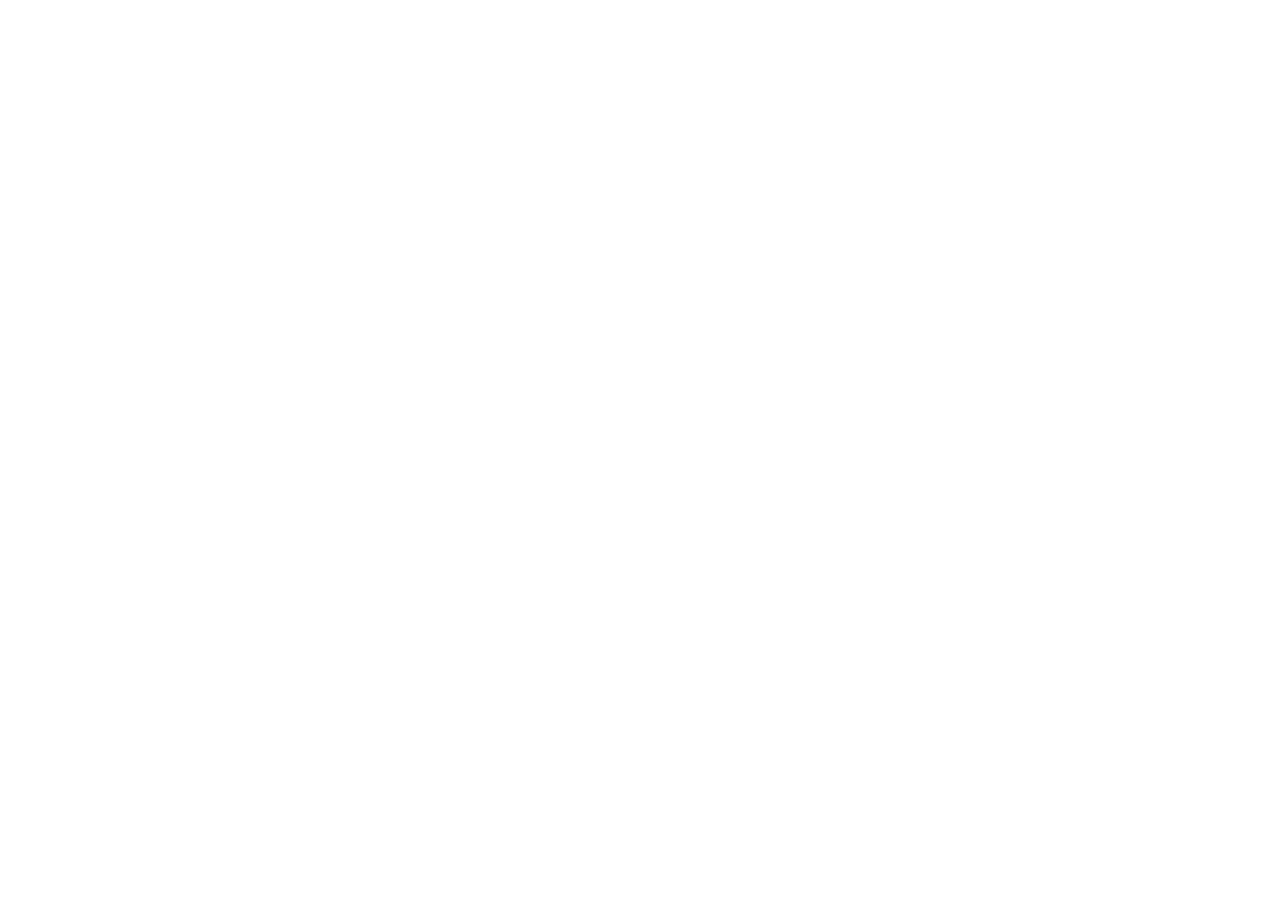
==== index.html @ 43f3497f "avancer" ====
<!DOCTYPE html>
<html>
    <head>
        <title>Page principal</title>
        <link rel="stylesheet" href="/css/style.css">
        <link rel="icon" type="image/svg+xml" href="/imags/">
        <meta name="viewport" content="width=device-width, initial-scale=1.0">
        <meta charset="UTF-8">
        <script src="/js/index.js"></script>
    </head>
    <header>

    </header>
    <body>
        <noscript>Votre browers ne support pas le Javascript.</noscript>
        <div class="content">

        </div>
    </body>
    <footer>
        
    </footer>
</html>
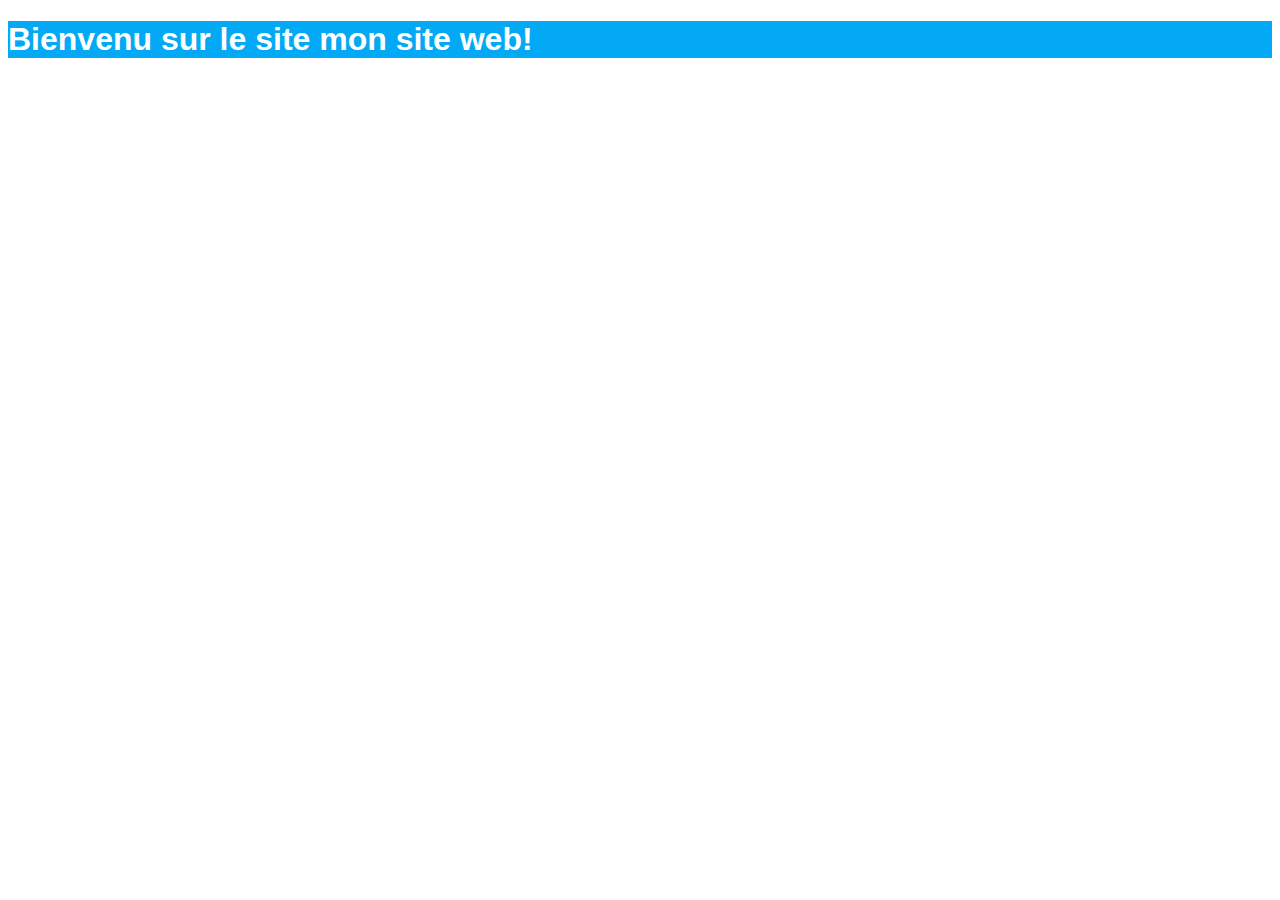
==== commit 7511802a: "header" ====
--- a/index.html
+++ b/index.html
@@ -2,14 +2,15 @@
 <html>
     <head>
         <title>Page principal</title>
-        <link rel="stylesheet" href="/css/style.css">
+        <link rel="stylesheet" href="/css/size.css">
+        <link rel="stylesheet" href="/css/color.css">
         <link rel="icon" type="image/svg+xml" href="/imags/">
         <meta name="viewport" content="width=device-width, initial-scale=1.0">
         <meta charset="UTF-8">
         <script src="/js/index.js"></script>
     </head>
     <header>
-
+        <h1>Bienvenu sur le site mon site web!</h1>
     </header>
     <body>
         <noscript>Votre browers ne support pas le Javascript.</noscript>
--- a/css/size.css
+++ b/css/size.css
@@ -0,0 +1,44 @@
+/* Extra small devices (phones, 600px and down) */
+@media only screen and (max-width: 600px) {
+    header{
+        border-top: -0.7%;
+        border-left: -0.7%;
+        border-top: -0.7%
+    }
+} 
+
+/* Small devices (portrait tablets and large phones, 600px and up) */
+@media only screen and (min-width: 600px) {
+    header{
+        border-top: -0.7%;
+        border-left: -0.7%;
+        border-top: -0.7%
+    }
+} 
+
+/* Medium devices (landscape tablets, 768px and up) */
+@media only screen and (min-width: 768px) {
+    header{
+        border-top: -0.7%;
+        border-left: -0.7%;
+        border-top: -0.7%
+    }
+} 
+
+/* Large devices (laptops/desktops, 992px and up) */
+@media only screen and (min-width: 992px) {
+    header{
+        border-top: -0.7%;
+        border-left: -0.7%;
+        border-top: -0.7%
+    }
+} 
+
+/* Extra large devices (large laptops and desktops, 1200px and up) */
+@media only screen and (min-width: 1200px) {
+    header{
+        border-top: -0.7%;
+        border-left: -0.7%;
+        border-top: -0.7%
+    }
+}--- a/css/color.css
+++ b/css/color.css
@@ -0,0 +1,7 @@
+html{
+    font-family:Arial, Helvetica, sans-serif;
+}
+header{
+    background-color: #03A9F4;
+    color: #ffffff;
+}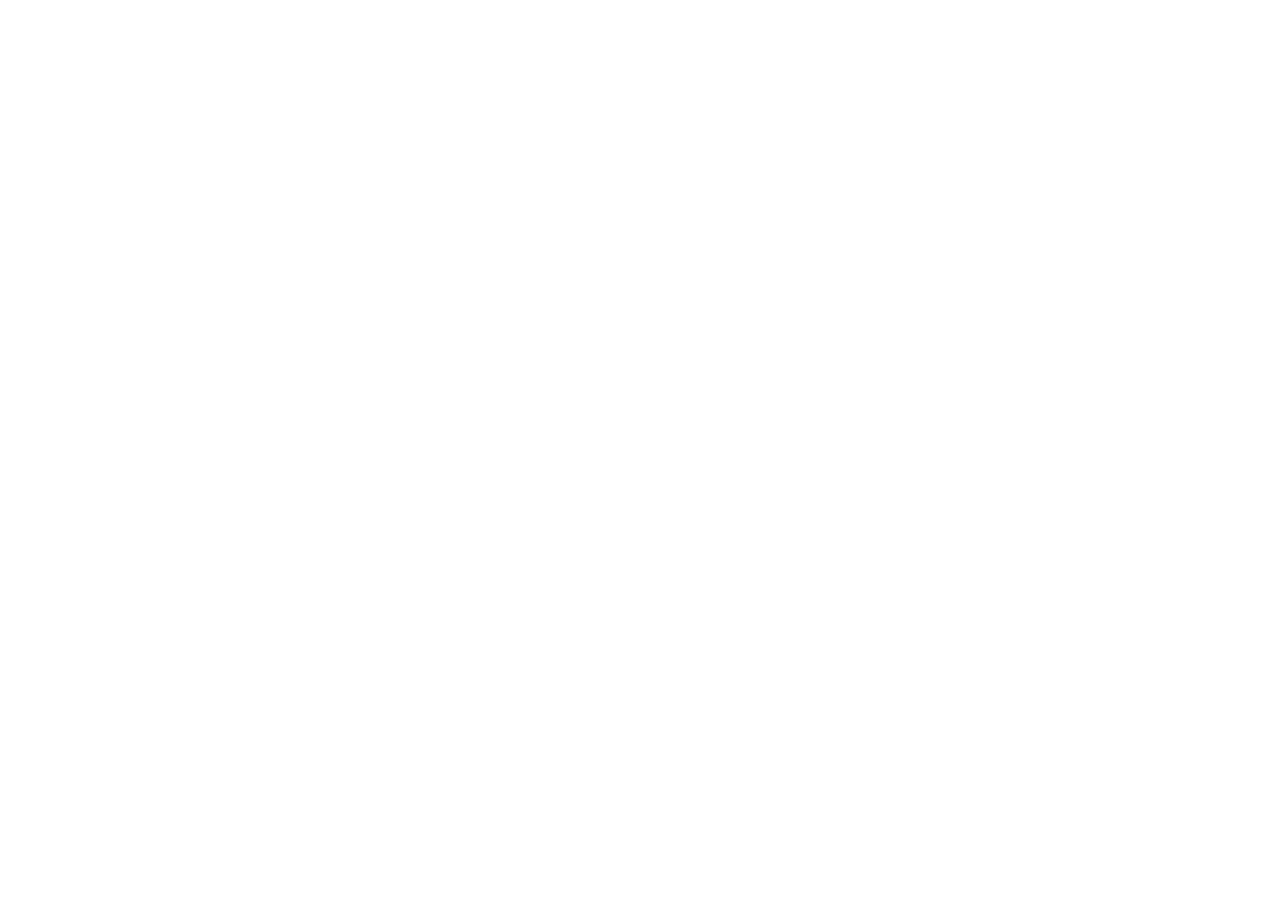
==== commit b72bbdad: "fix" ====
--- a/index.html
+++ b/index.html
@@ -2,15 +2,15 @@
 <html>
     <head>
         <title>Page principal</title>
-        <link rel="stylesheet" href="/css/size.css">
-        <link rel="stylesheet" href="/css/color.css">
-        <link rel="icon" type="image/svg+xml" href="/imags/">
+        <link rel="stylesheet" href="css/size.css">
+        <link rel="stylesheet" href="css/color.css">
+        <link rel="icon" type="image/svg+xml" href="imags/">
         <meta name="viewport" content="width=device-width, initial-scale=1.0">
         <meta charset="UTF-8">
-        <script src="/js/index.js"></script>
+        <script src="js/index.js"></script>
     </head>
     <header>
-        <h1>Bienvenu sur le site mon site web!</h1>
+
     </header>
     <body>
         <noscript>Votre browers ne support pas le Javascript.</noscript>
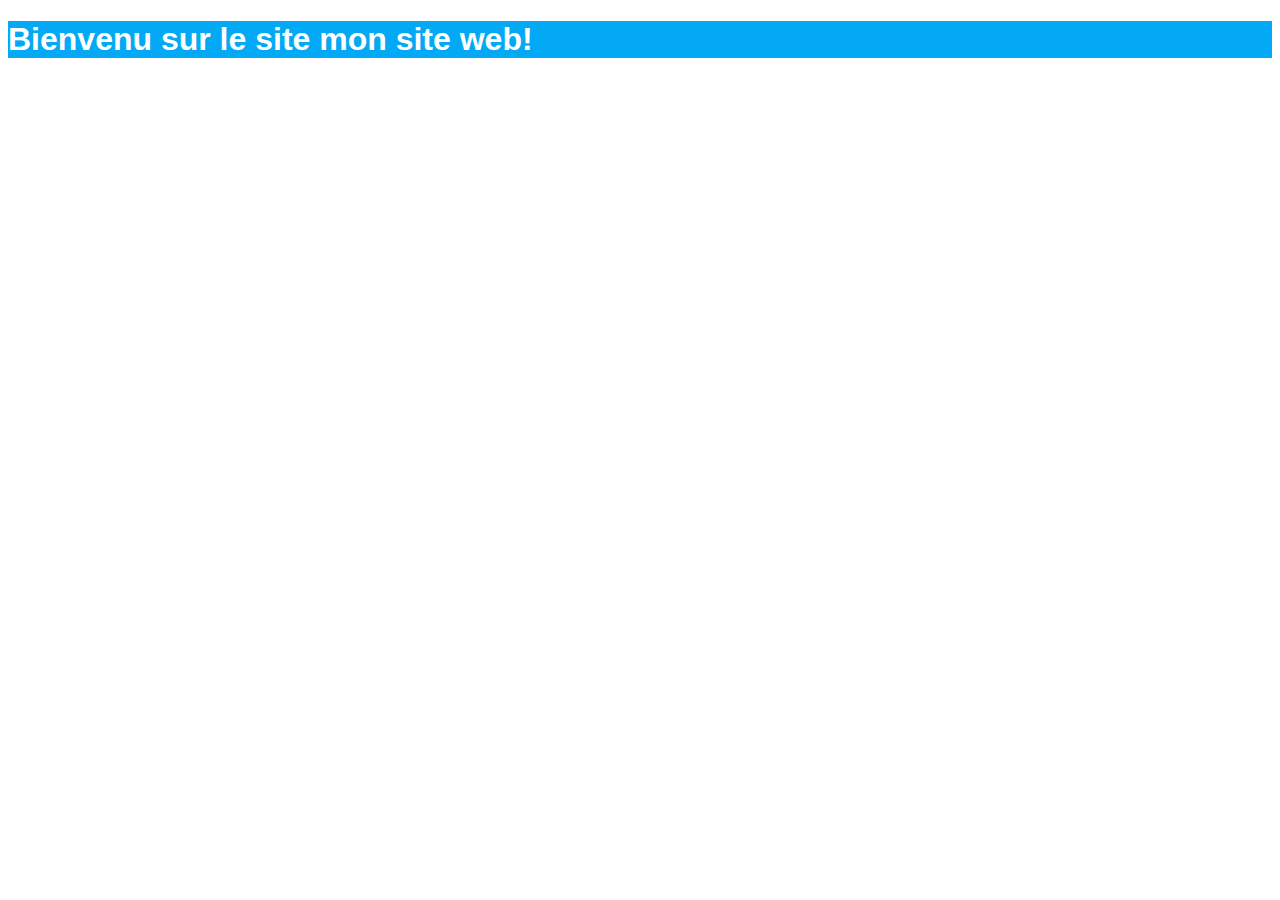
==== commit 33225a02: "fix" ====
--- a/index.html
+++ b/index.html
@@ -10,7 +10,7 @@
         <script src="js/index.js"></script>
     </head>
     <header>
-
+        <h1>Bienvenu sur le site mon site web!</h1>
     </header>
     <body>
         <noscript>Votre browers ne support pas le Javascript.</noscript>
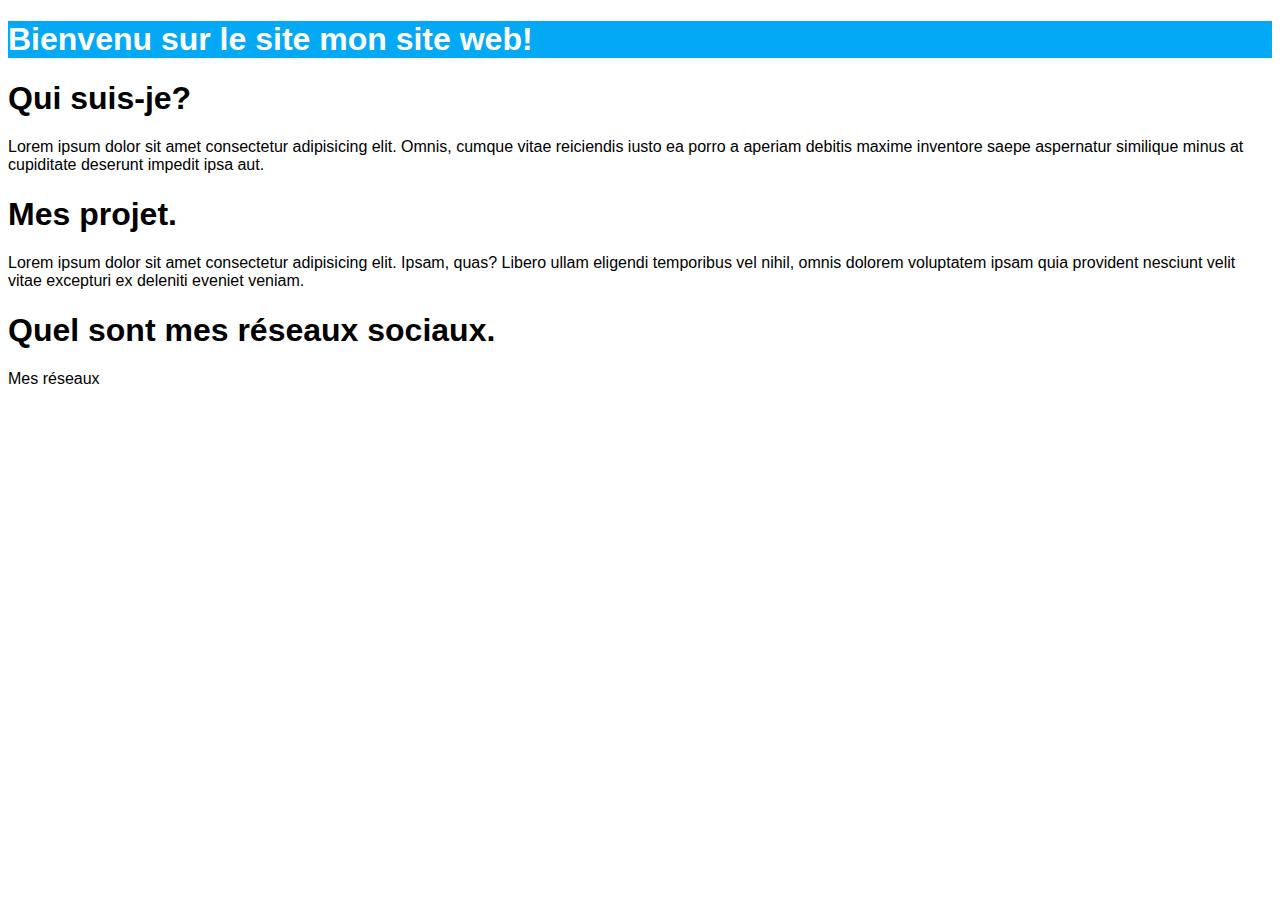
==== commit e96f6ba8: "MERDE" ====
--- a/index.html
+++ b/index.html
@@ -15,7 +15,18 @@
     <body>
         <noscript>Votre browers ne support pas le Javascript.</noscript>
         <div class="content">
-
+            <div>
+                <h1>Qui suis-je?</h1>
+                <p>Lorem ipsum dolor sit amet consectetur adipisicing elit. Omnis, cumque vitae reiciendis iusto ea porro a aperiam debitis maxime inventore saepe aspernatur similique minus at cupiditate deserunt impedit ipsa aut.</p>
+            </div>
+            <div>
+                <h1>Mes projet.</h1>
+                <p>Lorem ipsum dolor sit amet consectetur adipisicing elit. Ipsam, quas? Libero ullam eligendi temporibus vel nihil, omnis dolorem voluptatem ipsam quia provident nesciunt velit vitae excepturi ex deleniti eveniet veniam.</p>
+            </div>
+            <div>
+                <h1>Quel sont mes réseaux sociaux.</h1>
+                <a>Mes réseaux</a>
+            </div>
         </div>
     </body>
     <footer>
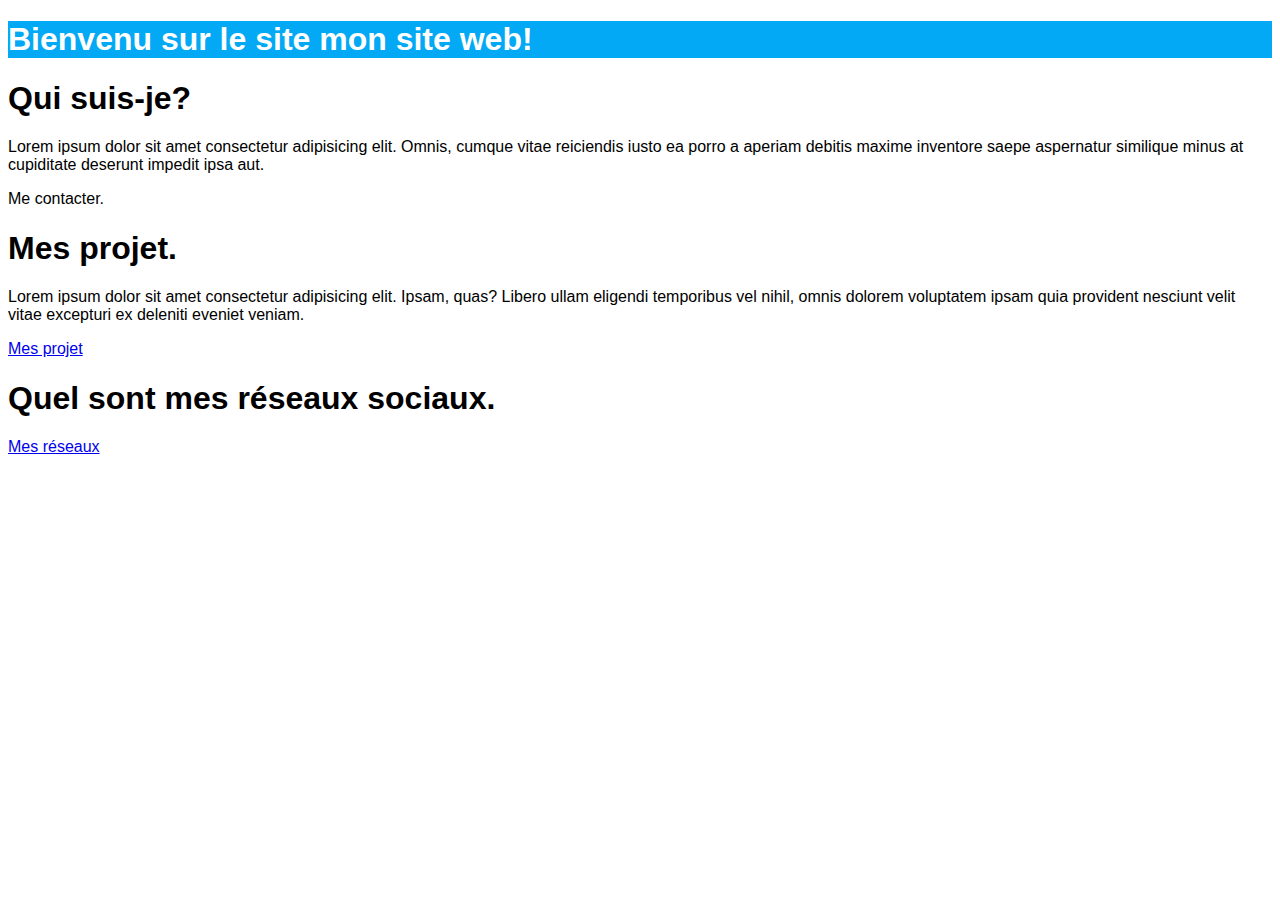
==== commit 73a4312d: "add some text" ====
--- a/index.html
+++ b/index.html
@@ -1,5 +1,5 @@
 <!DOCTYPE html>
-<html>
+<html lang="fr">
     <head>
         <title>Page principal</title>
         <link rel="stylesheet" href="css/size.css">
@@ -18,14 +18,16 @@
             <div>
                 <h1>Qui suis-je?</h1>
                 <p>Lorem ipsum dolor sit amet consectetur adipisicing elit. Omnis, cumque vitae reiciendis iusto ea porro a aperiam debitis maxime inventore saepe aspernatur similique minus at cupiditate deserunt impedit ipsa aut.</p>
+                <a>Me contacter.</a>
             </div>
             <div>
                 <h1>Mes projet.</h1>
                 <p>Lorem ipsum dolor sit amet consectetur adipisicing elit. Ipsam, quas? Libero ullam eligendi temporibus vel nihil, omnis dolorem voluptatem ipsam quia provident nesciunt velit vitae excepturi ex deleniti eveniet veniam.</p>
+                <a href="page/projet.html">Mes projet</a>
             </div>
             <div>
                 <h1>Quel sont mes réseaux sociaux.</h1>
-                <a>Mes réseaux</a>
+                <a href="page/RC.html">Mes réseaux</a>
             </div>
         </div>
     </body>
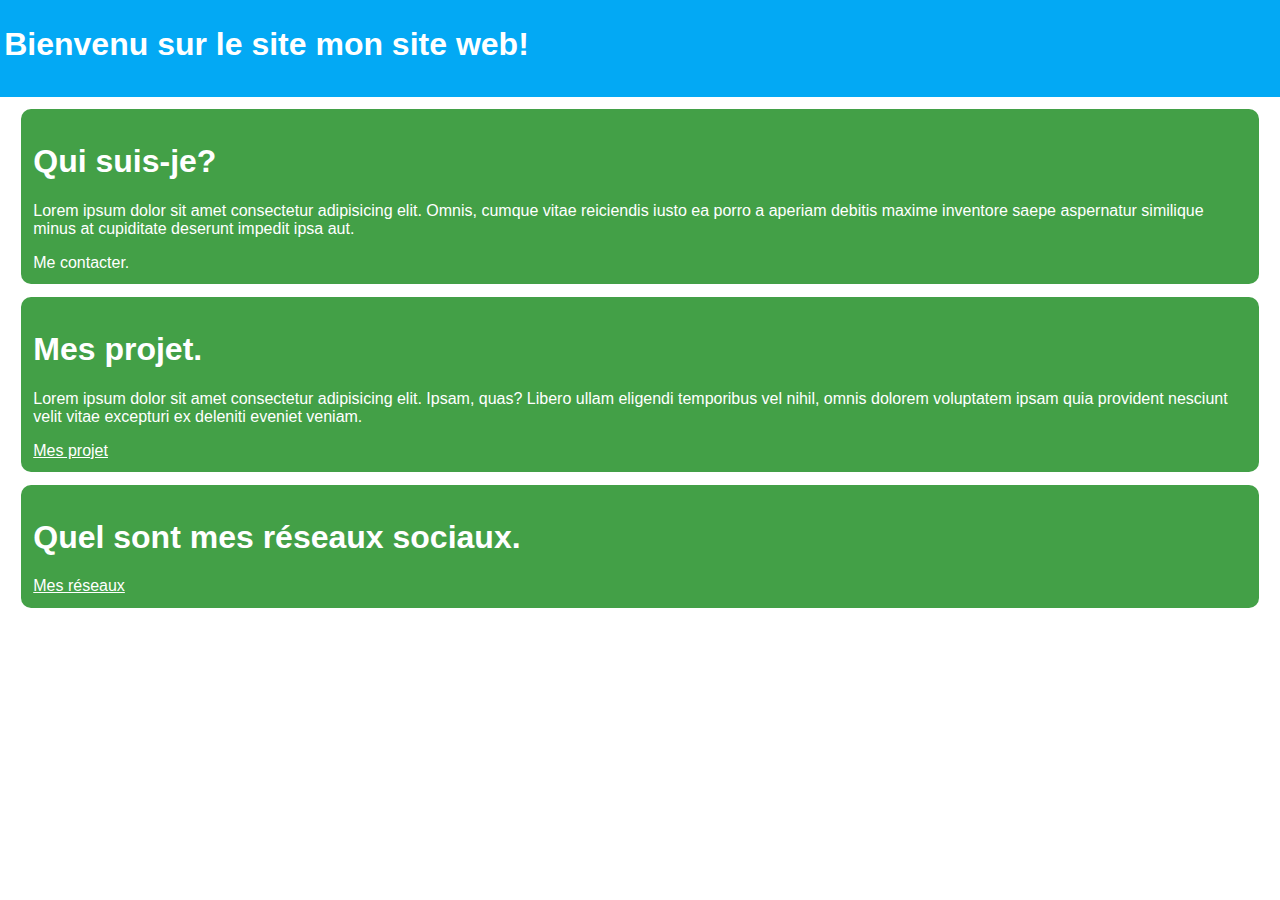
==== commit 5b5b65a2: "first color" ====
--- a/index.html
+++ b/index.html
@@ -15,17 +15,17 @@
     <body>
         <noscript>Votre browers ne support pas le Javascript.</noscript>
         <div class="content">
-            <div>
+            <div class="info">
                 <h1>Qui suis-je?</h1>
                 <p>Lorem ipsum dolor sit amet consectetur adipisicing elit. Omnis, cumque vitae reiciendis iusto ea porro a aperiam debitis maxime inventore saepe aspernatur similique minus at cupiditate deserunt impedit ipsa aut.</p>
                 <a>Me contacter.</a>
             </div>
-            <div>
+            <div class="info">
                 <h1>Mes projet.</h1>
                 <p>Lorem ipsum dolor sit amet consectetur adipisicing elit. Ipsam, quas? Libero ullam eligendi temporibus vel nihil, omnis dolorem voluptatem ipsam quia provident nesciunt velit vitae excepturi ex deleniti eveniet veniam.</p>
                 <a href="page/projet.html">Mes projet</a>
             </div>
-            <div>
+            <div class="info">
                 <h1>Quel sont mes réseaux sociaux.</h1>
                 <a href="page/RC.html">Mes réseaux</a>
             </div>
--- a/css/size.css
+++ b/css/size.css
@@ -1,44 +1,49 @@
 /* Extra small devices (phones, 600px and down) */
 @media only screen and (max-width: 600px) {
     header{
-        border-top: -0.7%;
-        border-left: -0.7%;
-        border-top: -0.7%
+        margin-top: -1.7%;
+        margin-left: -1.7%;
+        margin-right: -1.7%;
+        padding: 1%;
     }
-} 
+}
 
 /* Small devices (portrait tablets and large phones, 600px and up) */
 @media only screen and (min-width: 600px) {
     header{
-        border-top: -0.7%;
-        border-left: -0.7%;
-        border-top: -0.7%
+        margin-top: -1.3%;
+        margin-left: -1.3%;
+        margin-right: -1.3%;
+        padding: 1%;
     }
-} 
+}
 
 /* Medium devices (landscape tablets, 768px and up) */
 @media only screen and (min-width: 768px) {
     header{
-        border-top: -0.7%;
-        border-left: -0.7%;
-        border-top: -0.7%
+        margin-top: -1.3%;
+        margin-left: -1.3%;
+        margin-right: -1.3%;
+        padding: 1%;
     }
-} 
+}
 
 /* Large devices (laptops/desktops, 992px and up) */
 @media only screen and (min-width: 992px) {
     header{
-        border-top: -0.7%;
-        border-left: -0.7%;
-        border-top: -0.7%
+        margin-top: -1.3%;
+        margin-left: -1.3%;
+        margin-right: -1.3%;
+        padding: 1%;
     }
-} 
+}
 
 /* Extra large devices (large laptops and desktops, 1200px and up) */
 @media only screen and (min-width: 1200px) {
     header{
-        border-top: -0.7%;
-        border-left: -0.7%;
-        border-top: -0.7%
+        margin-top: -1.3%;
+        margin-left: -1.3%;
+        margin-right: -1.3%;
+        padding: 1%;
     }
 }--- a/css/color.css
+++ b/css/color.css
@@ -4,4 +4,18 @@
 header{
     background-color: #03A9F4;
     color: #ffffff;
+}
+.info{
+    background-color: #43A047;
+    color: #ffffff;
+    border-radius: 10px;
+    padding: 1%;
+    margin: 1%;
+}
+.info a{
+    color: #ffffff;
+    transition-duration: 300ms;
+}
+.info a:hover{
+    color: #1B5E20;
 }